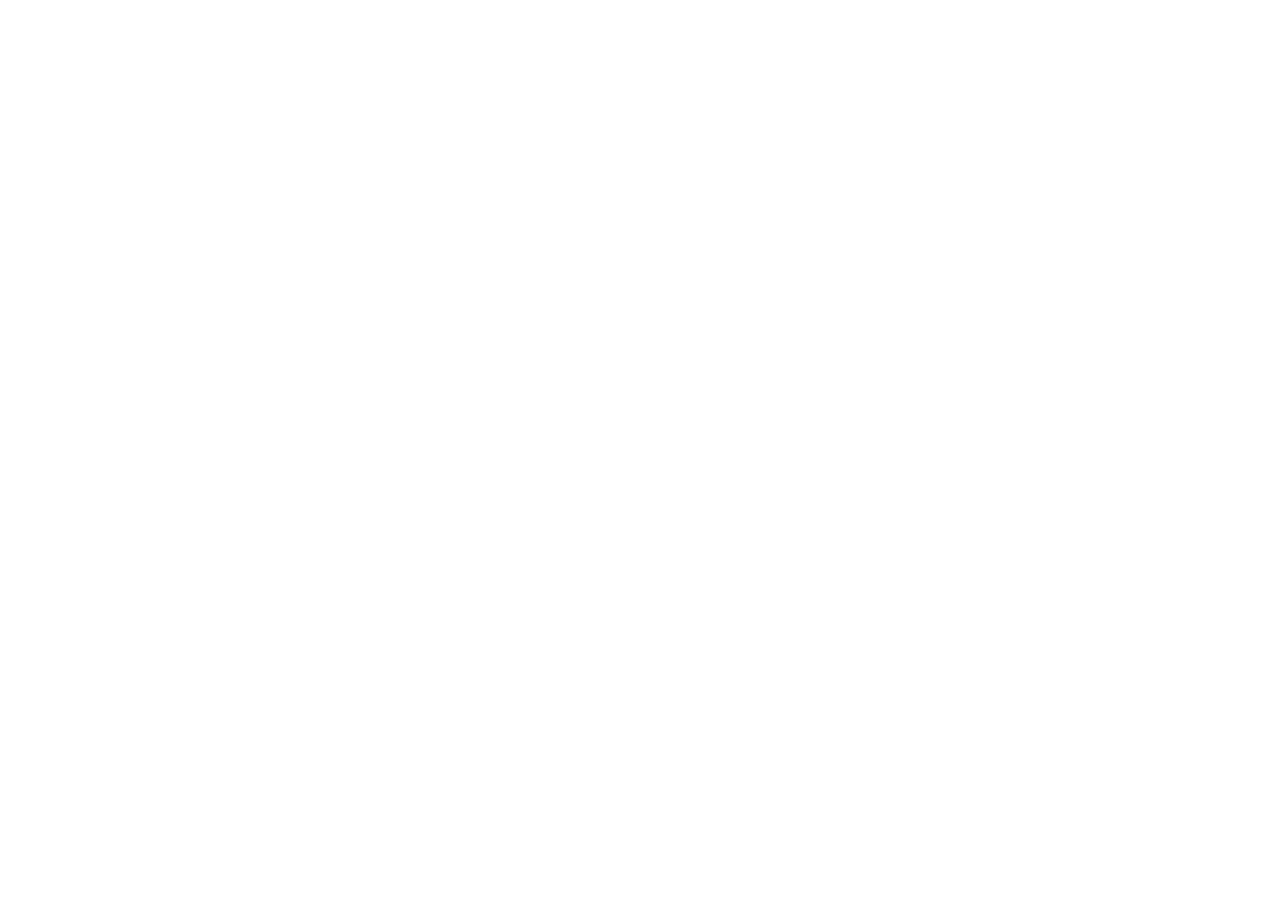
==== 1_Landing-page/index.html @ e8780968 "Add initial HTML structure for landing page" ====
<!DOCTYPE html>
<html lang="en">
<head>
    <meta charset="UTF-8">
    <meta name="viewport" content="width=device-width, initial-scale=1.0">
    <title>1_Landing-page</title>
</head>
<body>
    
</body>
</html>
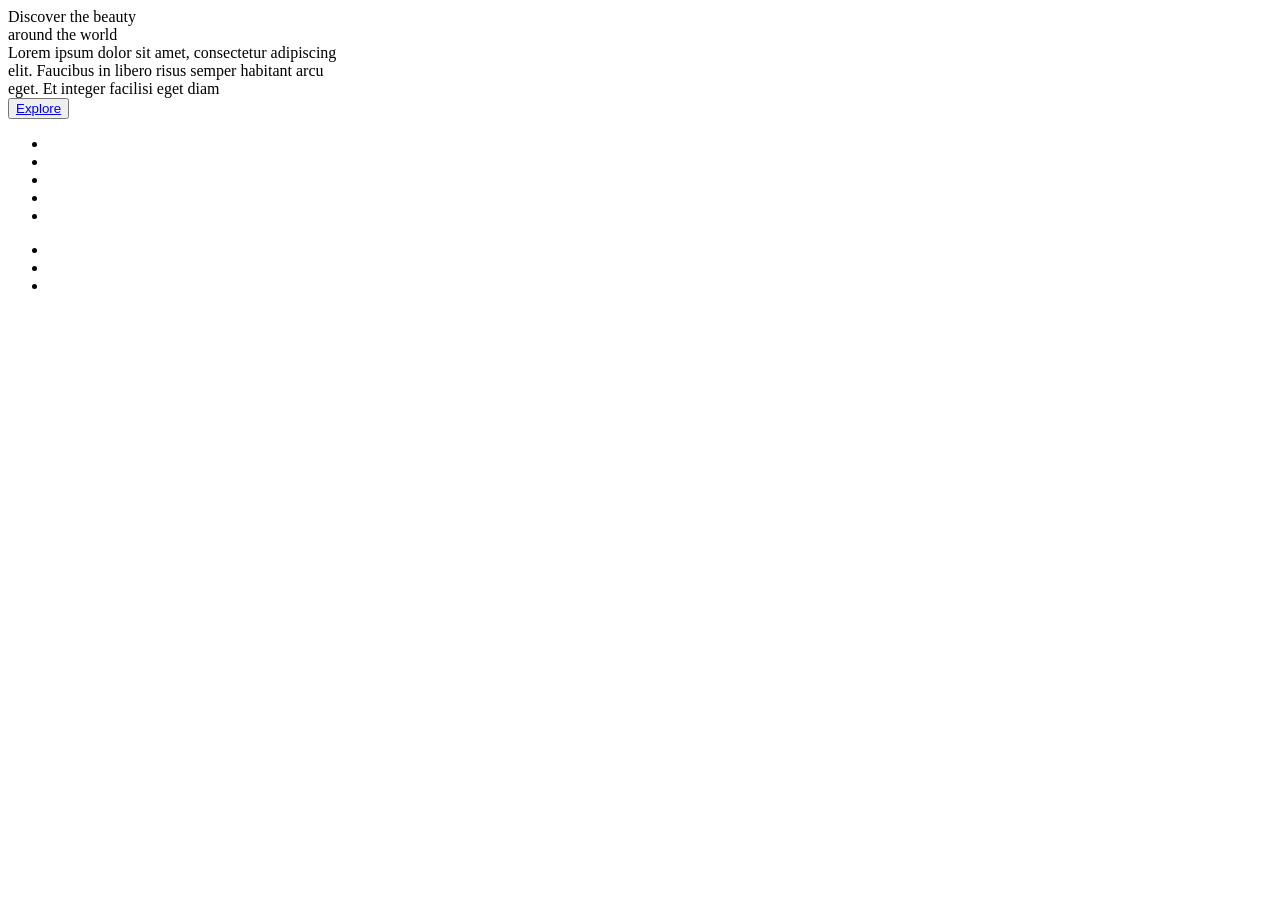
==== commit 63b3c5f3: "Add initial landing page HTML structure of  landing page 1" ====
--- a/1_Landing-page/index.html
+++ b/1_Landing-page/index.html
@@ -1,11 +1,44 @@
 <!DOCTYPE html>
 <html lang="en">
+
 <head>
     <meta charset="UTF-8">
     <meta name="viewport" content="width=device-width, initial-scale=1.0">
-    <title>1_Landing-page</title>
+    <title>Landing page 1</title>
+    <link rel="stylesheet" href="style.css">
 </head>
+
 <body>
-    
+    <div class="heading">
+        <div class="A1 B1">Discover the beauty</div>
+        <div class="A2 B1">around the world</div>
+    </div>
+    <div class="rough">
+        <div>Lorem ipsum dolor sit amet, consectetur adipiscing</div>
+        <div>elit. Faucibus in libero risus semper habitant arcu</div>
+        <div>eget. Et integer facilisi eget diam</div>
+    </div>
+    <div class="btn">
+        <button><a href="https://www.pexels.com/search/nature%20wallpaper/">Explore</a></button>
+    </div>
+    <div class="images">
+        <div class="imgli1"></div>
+        <ul class="A3">
+            <li><img src="Wallpaper image/rectangle_image_1.png" alt=""></li>
+            <li><img src="Wallpaper image/rectangle_image_2.png" alt=""></li>
+            <li><img src="Wallpaper image/rectangle_image_3.png" alt=""></li>
+            <li><img src="Wallpaper image/rectangle_image_4.png" alt=""></li>
+            <li><img src="Wallpaper image/rectangle_image_5.png" alt=""></li>
+        </ul>
+        <div class="imgli2">
+            <ul class="A4">
+                <li><img src="Wallpaper image/rectangle_image_6.png" alt=""></li>
+                <li><img src="Wallpaper image/rectangle_image_7.png" alt=""></li>
+                <li><img src="Wallpaper image/rectangle_image_8.png" alt=""></li>
+
+            </ul>
+        </div>
+    </div>
 </body>
+
 </html>
